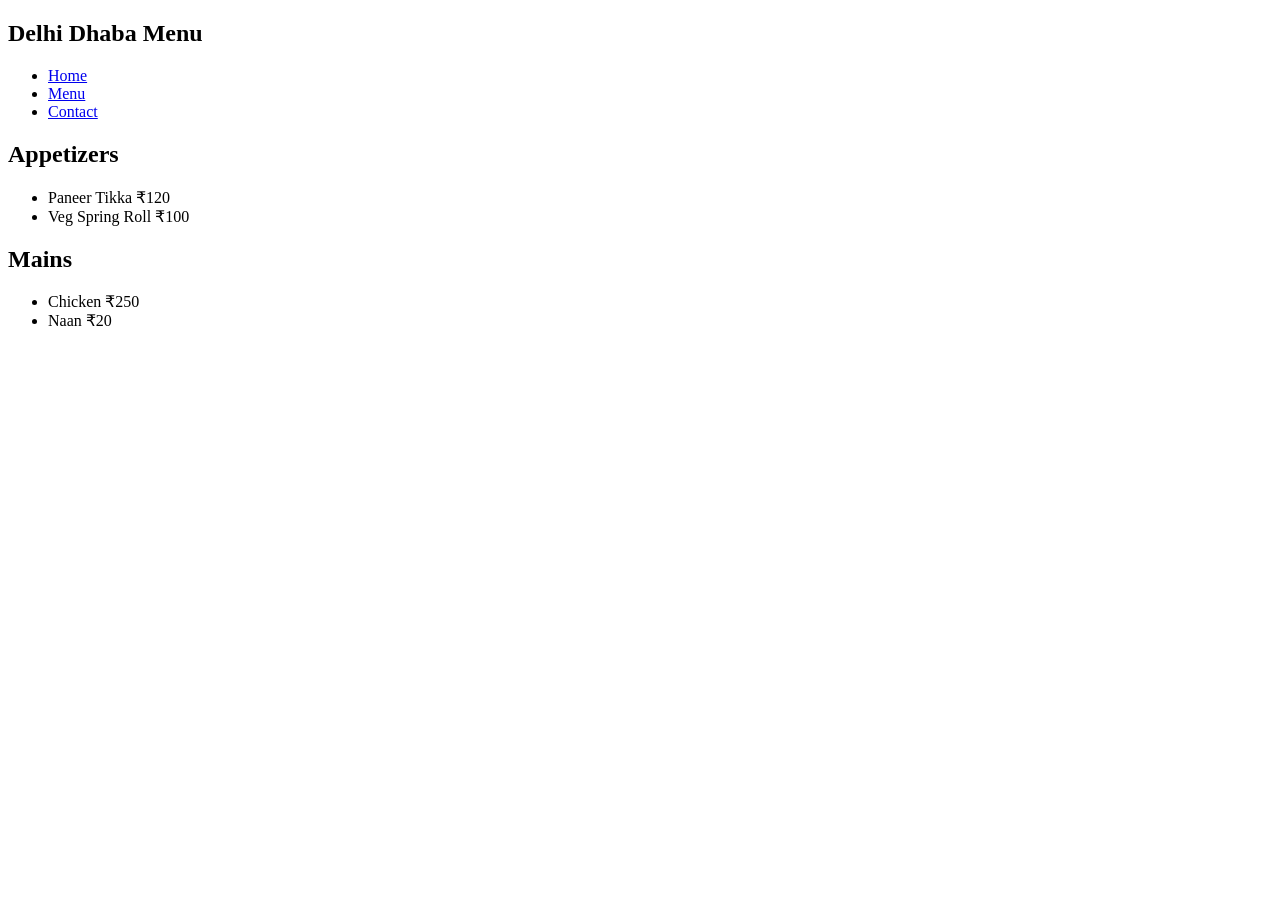
==== index.html @ 63f3b5a1 "Assignment" ====
<!DOCTYPE html>
<html lang="en">
<head>
    <meta charset="UTF-8">
    <meta name="viewport" content="width=device-width, initial-scale=1.0">
    <title>Delhi Dhaba Menu</title>
    <link rel="stylesheet" href="style.css">
</head>
<body>

    <nav>
        <h1>Delhi Dhaba Menu</h1>
        <ul class="nav-links">
            <li><a href="#">Home</a></li>
            <li><a href="#">Menu</a></li>
            <li><a href="#">Contact</a></li>
        </ul>
    </nav>

    <main>
        <section class="menu-section">
            <h2>Appetizers</h2>
            <ul>
                <li>Paneer Tikka <span class="price">₹120</span></li>
                <li>Veg Spring Roll <span class="price">₹100</span></li>
            </ul>
        </section>

        <section class="menu-section">
            <h2>Mains</h2>
            <ul>
                <li> Chicken <span class="price">₹250</span></li>
                <li>Naan  <span class="price">₹20</span></li>
            </ul>
        </section>
    </main>

</body>
</html>
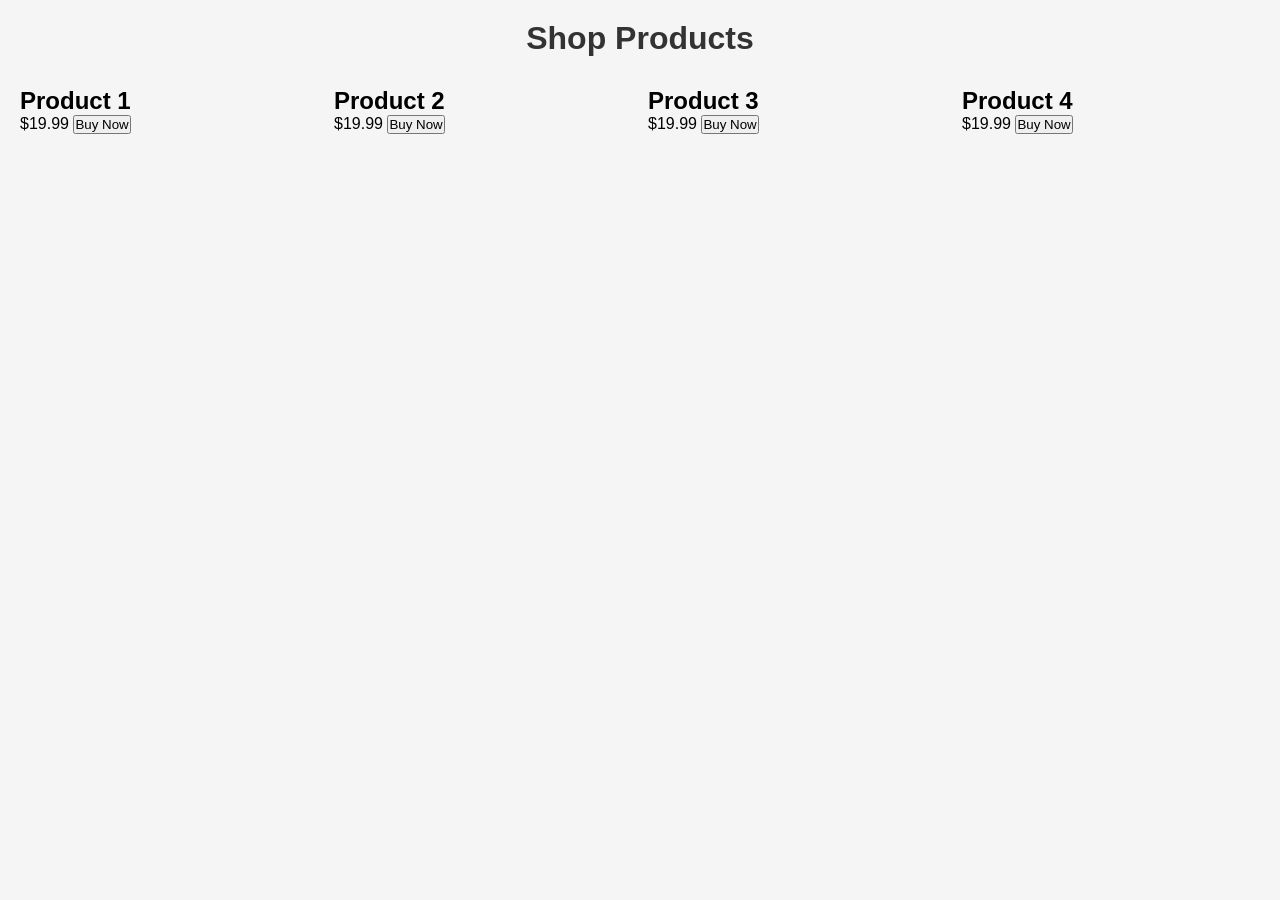
==== commit 3c88a3a4: "Assignment" ====
--- a/index.html
+++ b/index.html
@@ -3,37 +3,47 @@
 <head>
     <meta charset="UTF-8">
     <meta name="viewport" content="width=device-width, initial-scale=1.0">
-    <title>Delhi Dhaba Menu</title>
-    <link rel="stylesheet" href="style.css">
+    <title> Product card grid </title>
+     <link rel="stylesheet" href="style.css">
 </head>
 <body>
+    <header>
+    <h1> Shop Products </h1>
+    </header>
 
-    <nav>
-        <h1>Delhi Dhaba Menu</h1>
-        <ul class="nav-links">
-            <li><a href="#">Home</a></li>
-            <li><a href="#">Menu</a></li>
-            <li><a href="#">Contact</a></li>
-        </ul>
-    </nav>
+    <section class="product-grid">
 
-    <main>
-        <section class="menu-section">
-            <h2>Appetizers</h2>
-            <ul>
-                <li>Paneer Tikka <span class="price">₹120</span></li>
-                <li>Veg Spring Roll <span class="price">₹100</span></li>
-            </ul>
-        </section>
+        <article class="cards">
+        <h2>Product 1</h2>
+        
+            <span class="price">$19.99</span>
+            <button>Buy Now</button>
+            </article>
 
-        <section class="menu-section">
-            <h2>Mains</h2>
-            <ul>
-                <li> Chicken <span class="price">₹250</span></li>
-                <li>Naan  <span class="price">₹20</span></li>
-            </ul>
-        </section>
-    </main>
+            <article class="cards">
+                <h2>Product 2</h2>
+                <span class="price">$19.99</span>
+                <button>Buy Now</button>
+            </article>
 
+
+            <article class="cards">
+                <h2>Product 3</h2>
+                <span class="price">$19.99</span>
+                <button>Buy Now</button>
+            </article>
+
+
+            <article class="cards">
+                <h2>Product 4</h2>
+            
+                <span class="price">$19.99</span>
+                <button>Buy Now</button>
+            </article>
+
+    </section>
+
+
+    
 </body>
 </html>
--- a/style.css
+++ b/style.css
@@ -0,0 +1,40 @@
+* {
+    margin: 0;
+    padding: 0;
+    box-sizing: border-box;
+}
+
+body {
+    font-family: Arial, sans-serif;
+    padding: 20px;
+    background-color: #f5f5f5;
+}
+header {
+    text-align: center;
+    margin-bottom: 30px;
+}
+h1 {
+    color: #333;
+}
+
+.product-grid {
+    display: grid;
+    grid-template-columns: repeat(auto-fit, minmax(250px, 1fr));
+    gap: 1rem;
+}
+.card {
+    background-color: rgb(192, 98, 98);
+    padding: 15px;
+    border: 2px solid transparent;
+    border-radius: 10px;
+    box-shadow: 0 4px 10px rgba(0, 0, 0, 0.1);
+    text-align: center;
+    transition: 0.3s;
+}
+
+
+.card:hover {
+    background-color: #eaeaea;
+    border-width: 2px;
+    border-color: #333;
+}
